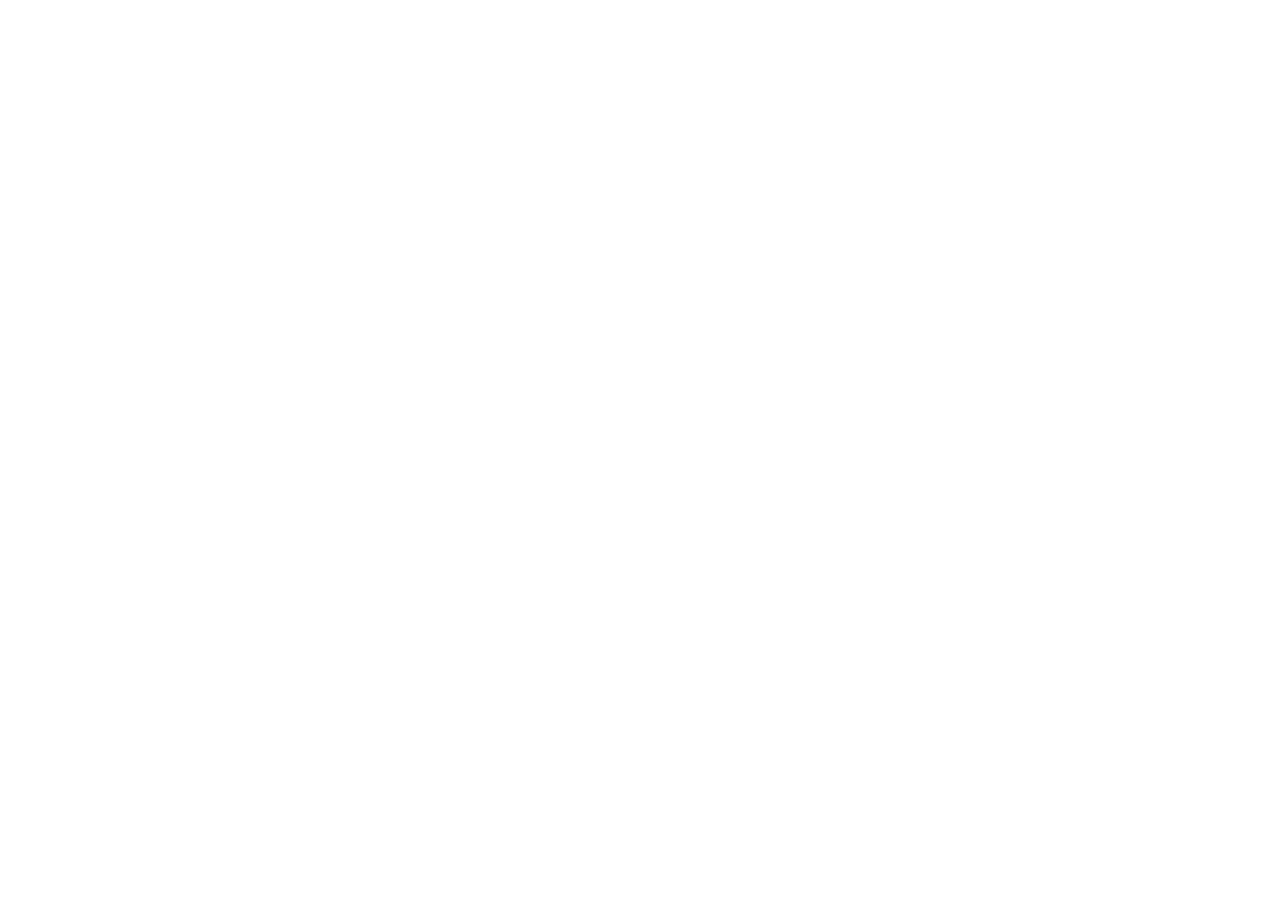
==== index.html @ 22bd4bd6 "changed title" ====
<!DOCTYPE html>
<html lang="en">
<head>
    <meta charset="UTF-8">
    <meta name="viewport" content="width=device-width, initial-scale=1.0">
    <title>Personal Site</title>
</head>
<body>
    
</body>
</html>
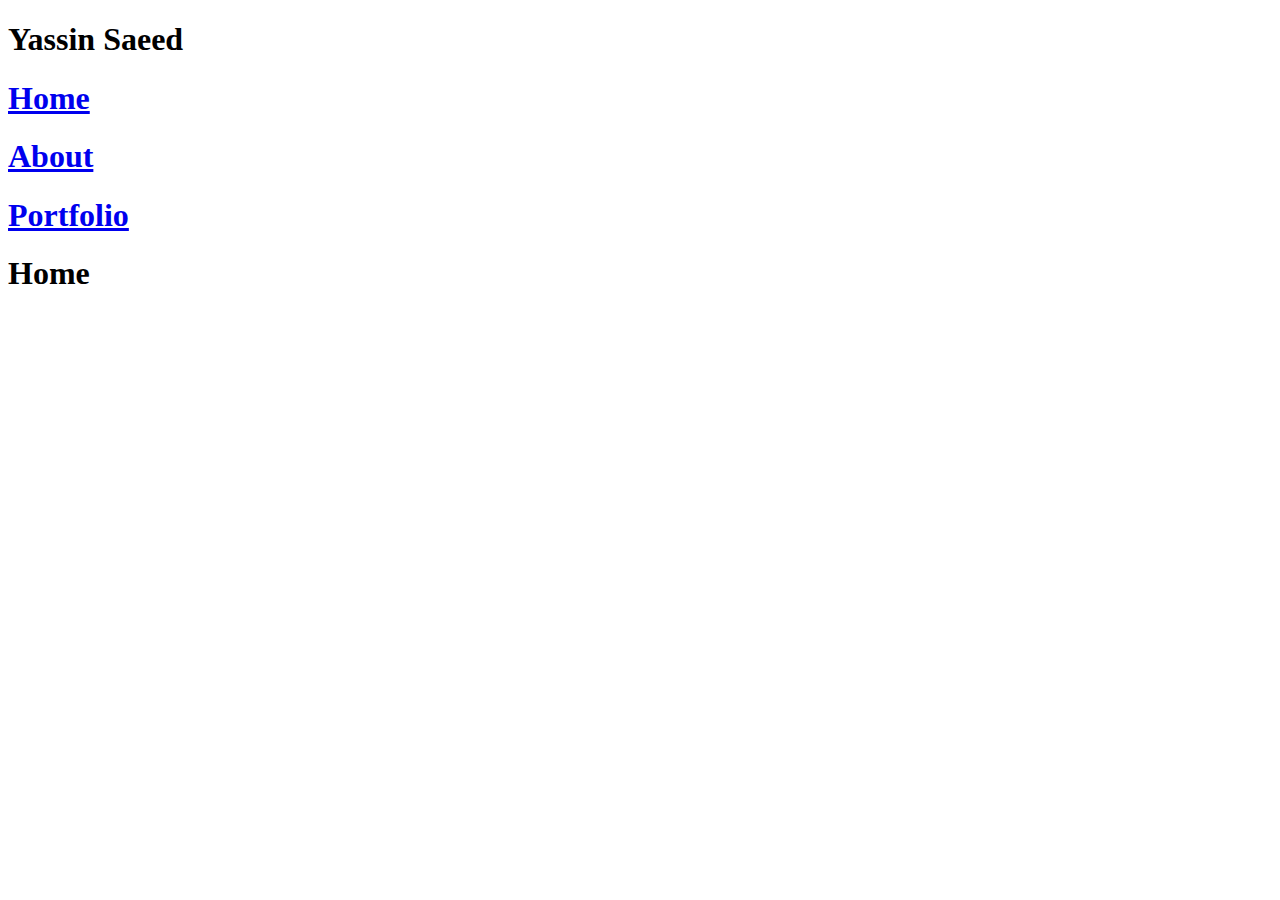
==== commit 9d13af57: "added header navigation bar between pages" ====
--- a/index.html
+++ b/index.html
@@ -6,6 +6,17 @@
     <title>Personal Site</title>
 </head>
 <body>
-    
+    <header>
+        <h1 class="name">Yassin Saeed</h1>
+        <nav>
+            <h1><a href="index.html">Home</a></h1>
+            <h1><a href="about.html">About</a></h1>
+            <h1><a href="portfolio.html">Portfolio</a></h1>
+        </nav>
+    </header>
+    <h1>Home</h1>
+    <footer>
+
+    </footer>
 </body>
 </html>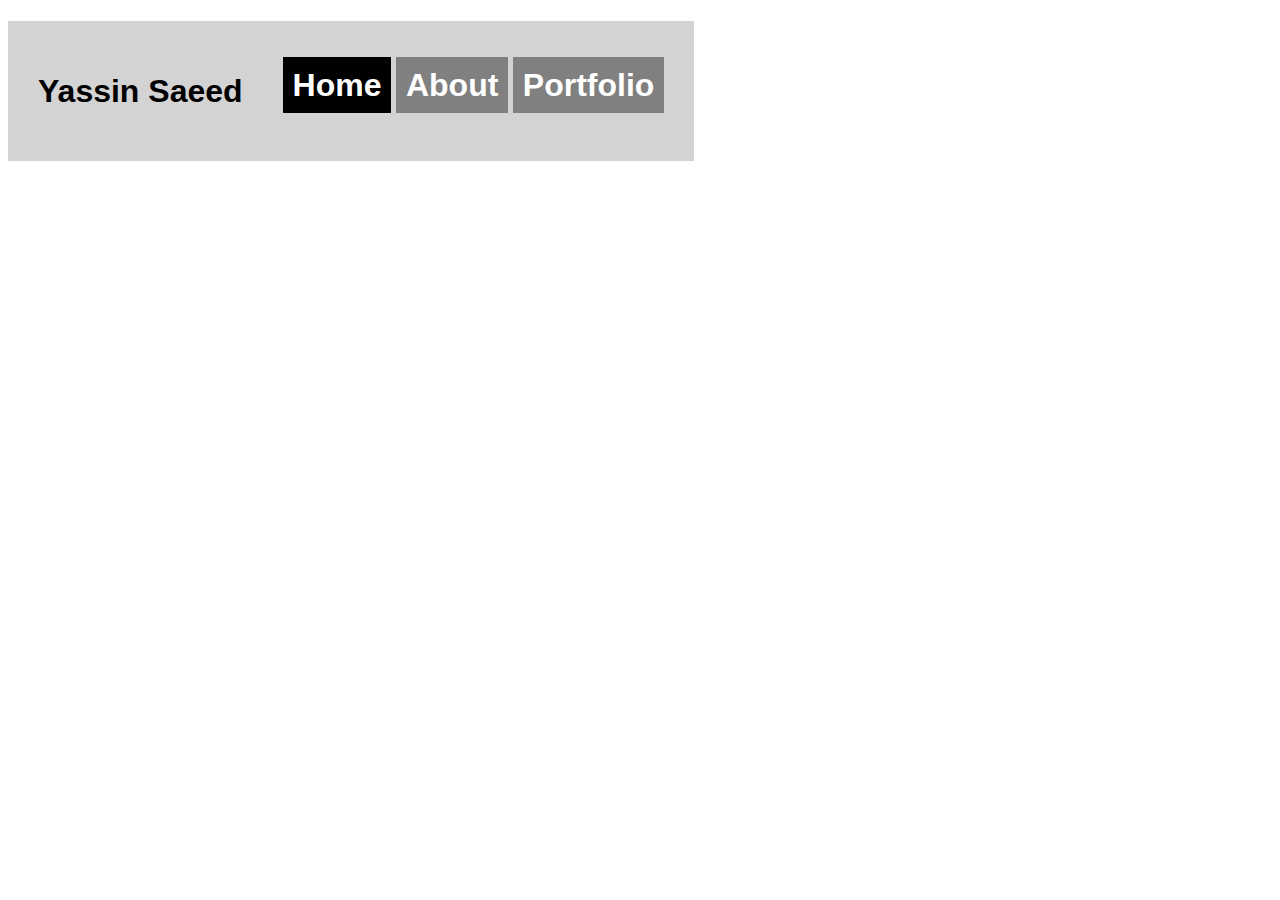
==== commit b49bec06: "added navbar" ====
--- a/index.html
+++ b/index.html
@@ -4,15 +4,16 @@
     <meta charset="UTF-8">
     <meta name="viewport" content="width=device-width, initial-scale=1.0">
     <title>Personal Site</title>
+    <link rel="stylesheet" href="style.css">
 </head>
 <body>
     <header>
         <h1 class="name">Yassin Saeed</h1>
-        <nav>
-            <h1><a href="index.html">Home</a></h1>
-            <h1><a href="about.html">About</a></h1>
-            <h1><a href="portfolio.html">Portfolio</a></h1>
-        </nav>
+        <ul>
+            <li><h1><a href="index.html" class="active">Home</a></h1></li>
+            <li><h1><a href="about.html">About</a></h1></li>
+            <li><h1><a href="portfolio.html">Portfolio</a></h1></li>
+        </ul>
     </header>
     <h1>Home</h1>
     <footer>
--- a/style.css
+++ b/style.css
@@ -0,0 +1,42 @@
+*{
+    font-family: 'Franklin Gothic Medium', 'Arial Narrow', Arial, sans-serif;
+}
+body{
+
+}
+header{
+    background-color: lightgray;
+    padding: 30px;
+    position: fixed;
+    display: flex;
+    justify-content: space-between;
+}
+.name{
+    display: inline-block;
+
+}
+
+ul{
+    list-style-type: none;
+}
+
+li{
+    display: inline;
+}
+
+li h1{
+    display: inline;
+}
+li h1 a{
+    background-color: grey;
+    padding: 10px;
+    text-decoration: none;
+    color:white;
+}
+li h1 a:hover{
+    background-color: darkgrey;
+}
+
+.active{
+    background-color:black;
+}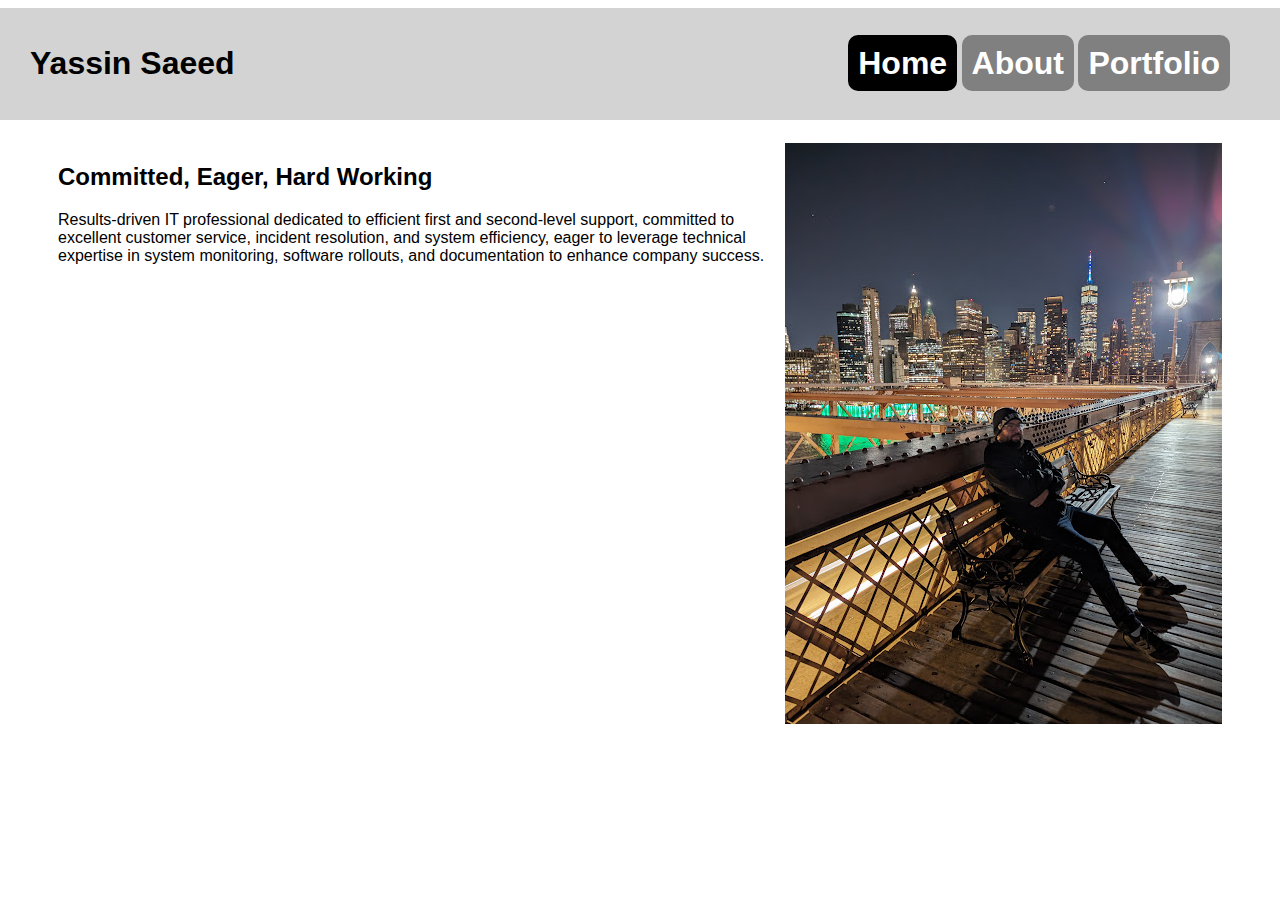
==== commit 36545f8e: "javascript in header and new bio in home page" ====
--- a/index.html
+++ b/index.html
@@ -5,6 +5,7 @@
     <meta name="viewport" content="width=device-width, initial-scale=1.0">
     <title>Personal Site</title>
     <link rel="stylesheet" href="style.css">
+    <script src="javascript.js"></script>
 </head>
 <body>
     <header>
@@ -15,7 +16,18 @@
             <li><h1><a href="portfolio.html">Portfolio</a></h1></li>
         </ul>
     </header>
-    <h1>Home</h1>
+    <main>
+        <!-- <h1>Home</h1> -->
+        <div class="home_bio">
+            <div class="bio_text">
+                <h2>Committed, Eager, Hard Working</h2>
+                <p>Results-driven IT professional dedicated to efficient first and second-level support, committed to excellent customer service, incident resolution, and system efficiency, eager to leverage technical expertise in system monitoring, software rollouts, and documentation to enhance company success.</p>
+            </div>
+            <img src="brooklyn_bridge.jpg" alt="sitting on the brooklyn_bridge" class="bio_image">
+        </div>
+
+        
+    </main>
     <footer>
 
     </footer>
--- a/style.css
+++ b/style.css
@@ -6,22 +6,31 @@
 }
 header{
     background-color: lightgray;
-    padding: 30px;
+    /* padding: 30px; */
     position: fixed;
     display: flex;
     justify-content: space-between;
+    width: 100%;
+    align-items: center;
+    left: 0;
+    right: 0;
 }
 .name{
-    display: inline-block;
+    /* display: inline-block; */
+    justify-content: flex-start;
+    padding-left:30px;
+    display: inline-flex;
 
 }
 
 ul{
     list-style-type: none;
+    justify-content: flex-end;
+    margin-right: 50px;
 }
 
 li{
-    display: inline;
+    display: inline-flex;
 }
 
 li h1{
@@ -32,6 +41,7 @@
     padding: 10px;
     text-decoration: none;
     color:white;
+    border-radius: 10px;
 }
 li h1 a:hover{
     background-color: darkgrey;
@@ -39,4 +49,12 @@
 
 .active{
     background-color:black;
-}+}
+main{
+    padding: 135px 50px 50px 50px;
+}
+
+.home_bio{
+    display: flex;
+}
+
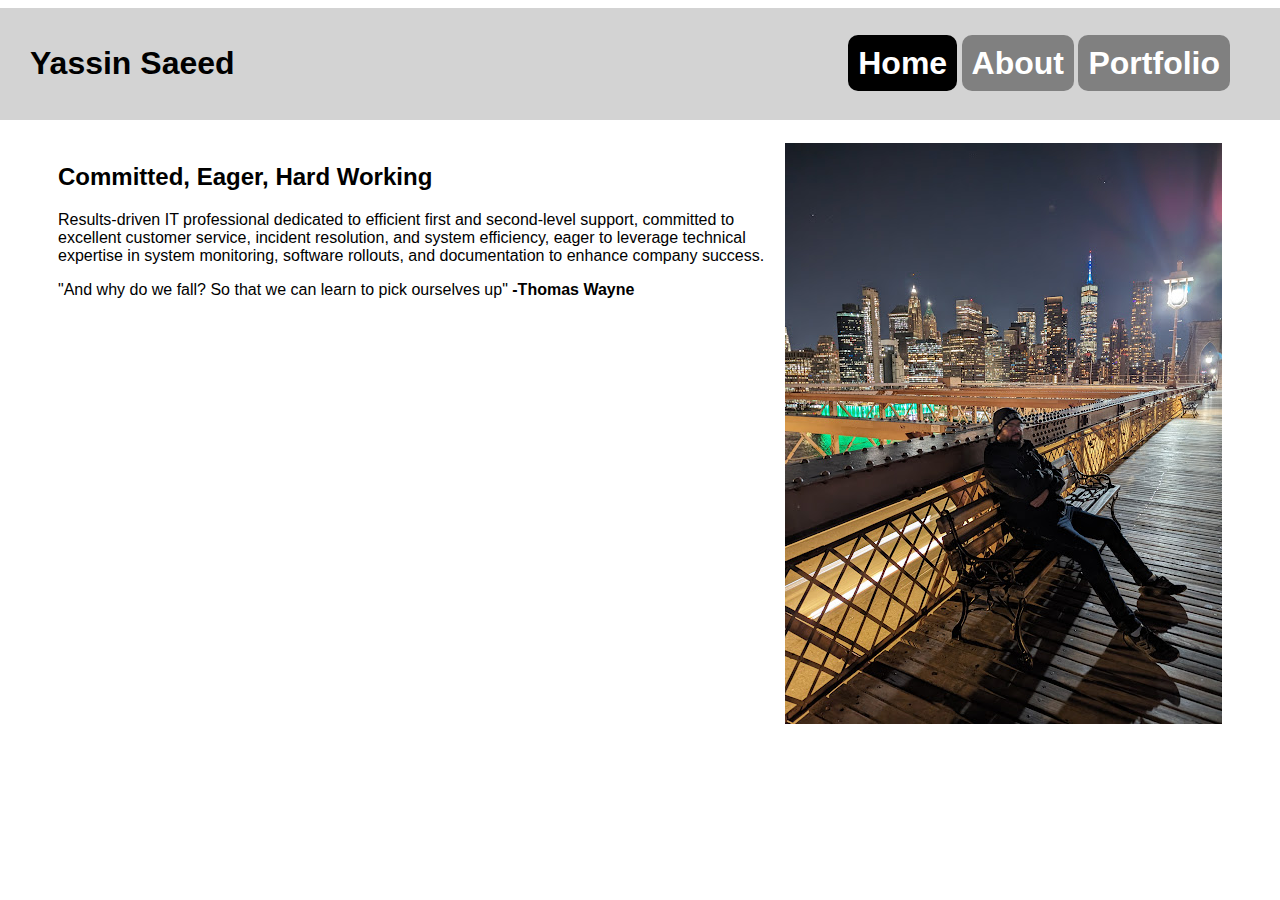
==== commit 261035b2: "populated with bio and quote" ====
--- a/index.html
+++ b/index.html
@@ -22,11 +22,12 @@
             <div class="bio_text">
                 <h2>Committed, Eager, Hard Working</h2>
                 <p>Results-driven IT professional dedicated to efficient first and second-level support, committed to excellent customer service, incident resolution, and system efficiency, eager to leverage technical expertise in system monitoring, software rollouts, and documentation to enhance company success.</p>
+                <p class="quote">"And why do we fall? So that we can learn to pick ourselves up" <b>-Thomas Wayne</b></p>
             </div>
             <img src="brooklyn_bridge.jpg" alt="sitting on the brooklyn_bridge" class="bio_image">
         </div>
 
-        
+
     </main>
     <footer>
 
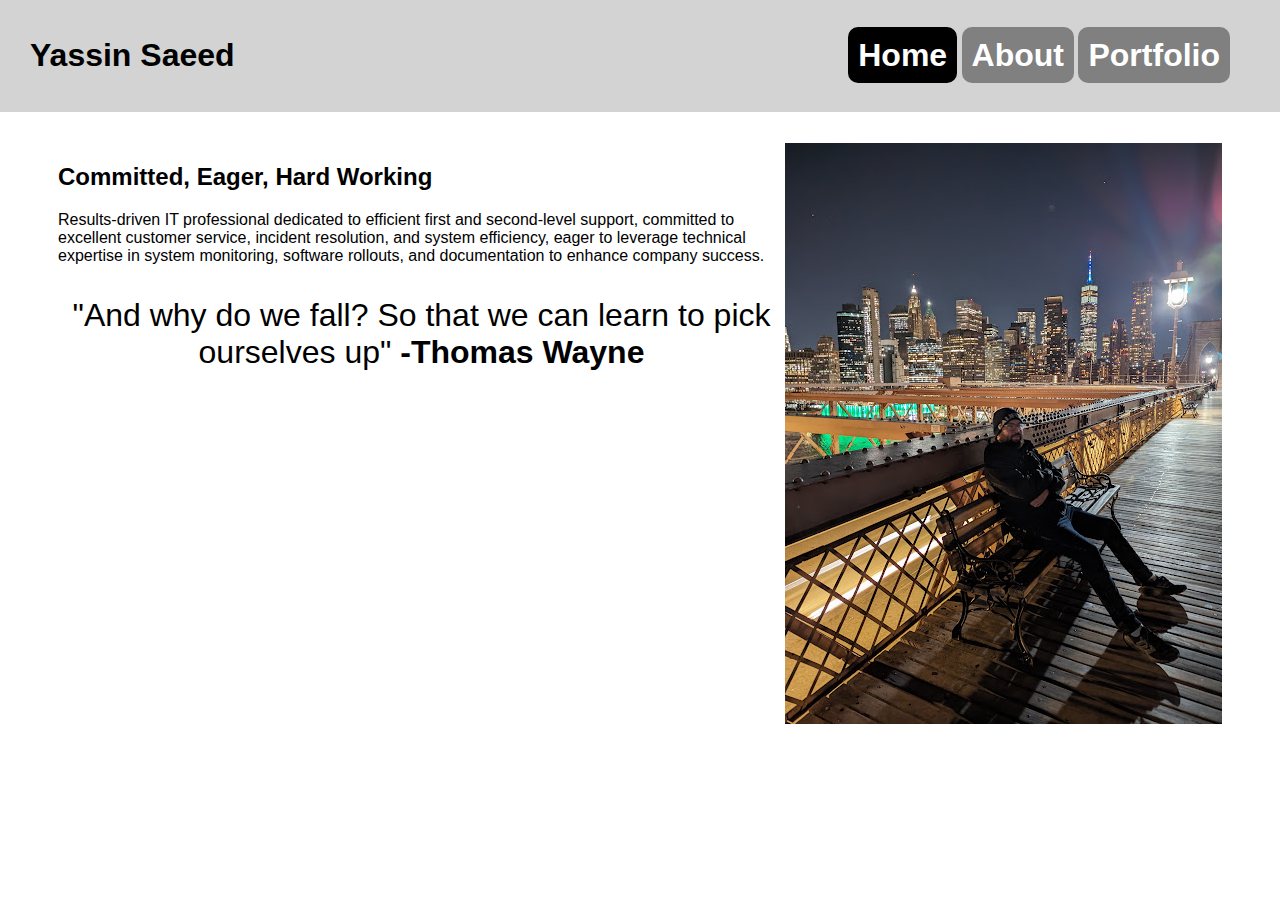
==== commit 34dfbb5d: "modified navbar" ====
--- a/index.html
+++ b/index.html
@@ -10,15 +10,15 @@
 <body>
     <header>
         <h1 class="name">Yassin Saeed</h1>
-        <ul>
-            <li><h1><a href="index.html" class="active">Home</a></h1></li>
-            <li><h1><a href="about.html">About</a></h1></li>
-            <li><h1><a href="portfolio.html">Portfolio</a></h1></li>
+        <ul class="navcontainer">
+            <li class="navitem"><h1><a href="index.html" class="active navlink">Home</a></h1></li>
+            <li class="navitem"><h1><a href="about.html" class="navlink">About</a></h1></li>
+            <li class="navitem"><h1><a href="portfolio.html" class="navlink">Portfolio</a></h1></li>
         </ul>
     </header>
     <main>
         <!-- <h1>Home</h1> -->
-        <div class="home_bio">
+        <div class="flex">
             <div class="bio_text">
                 <h2>Committed, Eager, Hard Working</h2>
                 <p>Results-driven IT professional dedicated to efficient first and second-level support, committed to excellent customer service, incident resolution, and system efficiency, eager to leverage technical expertise in system monitoring, software rollouts, and documentation to enhance company success.</p>
--- a/style.css
+++ b/style.css
@@ -1,9 +1,9 @@
 *{
     font-family: 'Franklin Gothic Medium', 'Arial Narrow', Arial, sans-serif;
 }
-body{
+/* body{
 
-}
+} */
 header{
     background-color: lightgray;
     /* padding: 30px; */
@@ -14,6 +14,7 @@
     align-items: center;
     left: 0;
     right: 0;
+    top: 0;
 }
 .name{
     /* display: inline-block; */
@@ -23,38 +24,45 @@
 
 }
 
-ul{
+.navcontainer{
     list-style-type: none;
     justify-content: flex-end;
     margin-right: 50px;
 }
 
-li{
+.navitem{
     display: inline-flex;
 }
 
-li h1{
-    display: inline;
-}
-li h1 a{
+.navlink{
     background-color: grey;
     padding: 10px;
     text-decoration: none;
     color:white;
     border-radius: 10px;
 }
-li h1 a:hover{
+.navlink:hover{
     background-color: darkgrey;
 }
 
 .active{
     background-color:black;
 }
+
 main{
     padding: 135px 50px 50px 50px;
 }
 
-.home_bio{
+.flex{
     display: flex;
 }
+.quote{
+    font-size: xx-large;
+    text-align: center;
+}
 
+.location{
+    display: flex;
+    flex-direction: column;
+}
+
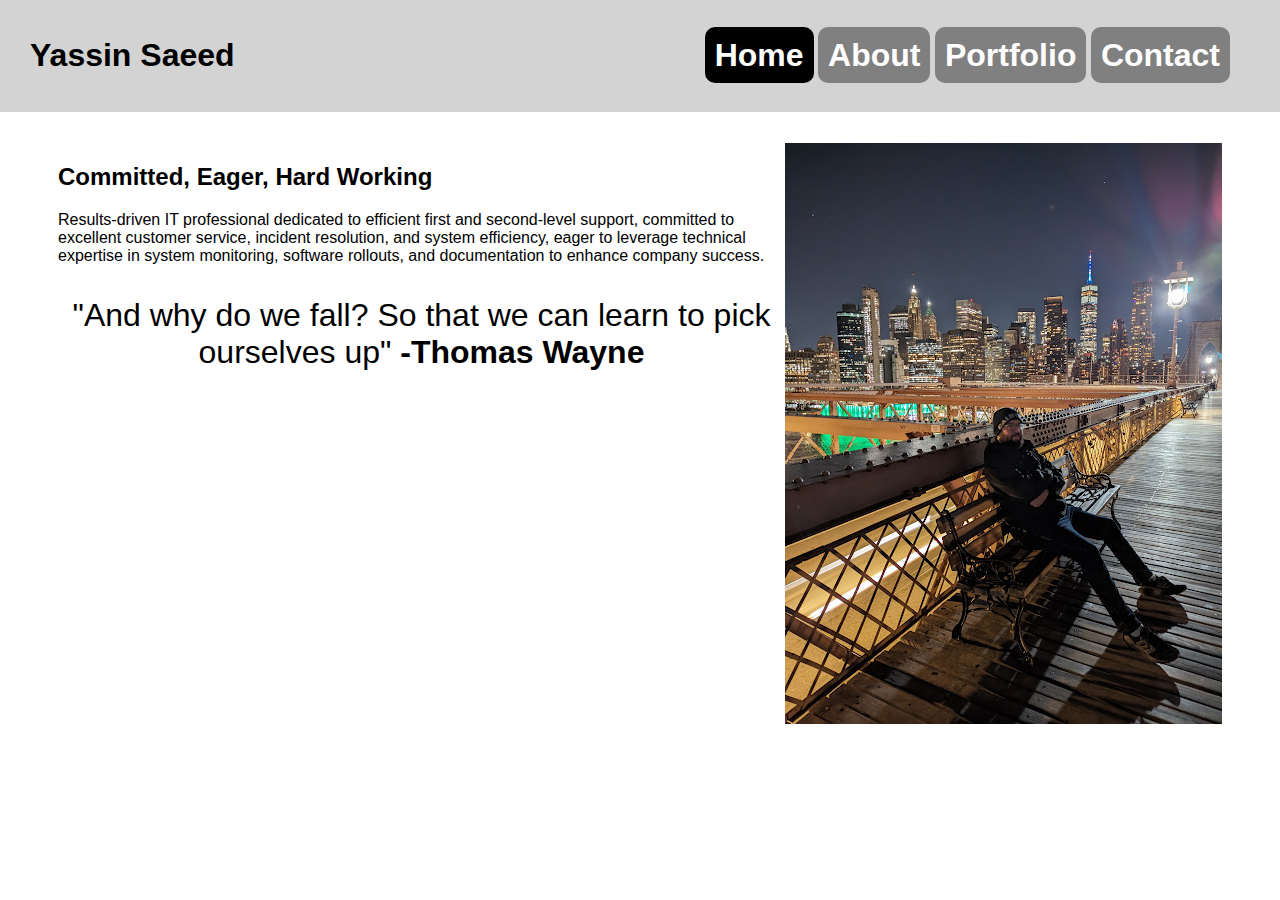
==== commit 772c0bf2: "added new contact page to navbar" ====
--- a/index.html
+++ b/index.html
@@ -14,6 +14,7 @@
             <li class="navitem"><h1><a href="index.html" class="active navlink">Home</a></h1></li>
             <li class="navitem"><h1><a href="about.html" class="navlink">About</a></h1></li>
             <li class="navitem"><h1><a href="portfolio.html" class="navlink">Portfolio</a></h1></li>
+            <li class="navitem"><h1><a href="contact.html" class="navlink">Contact</a></h1></li>
         </ul>
     </header>
     <main>
